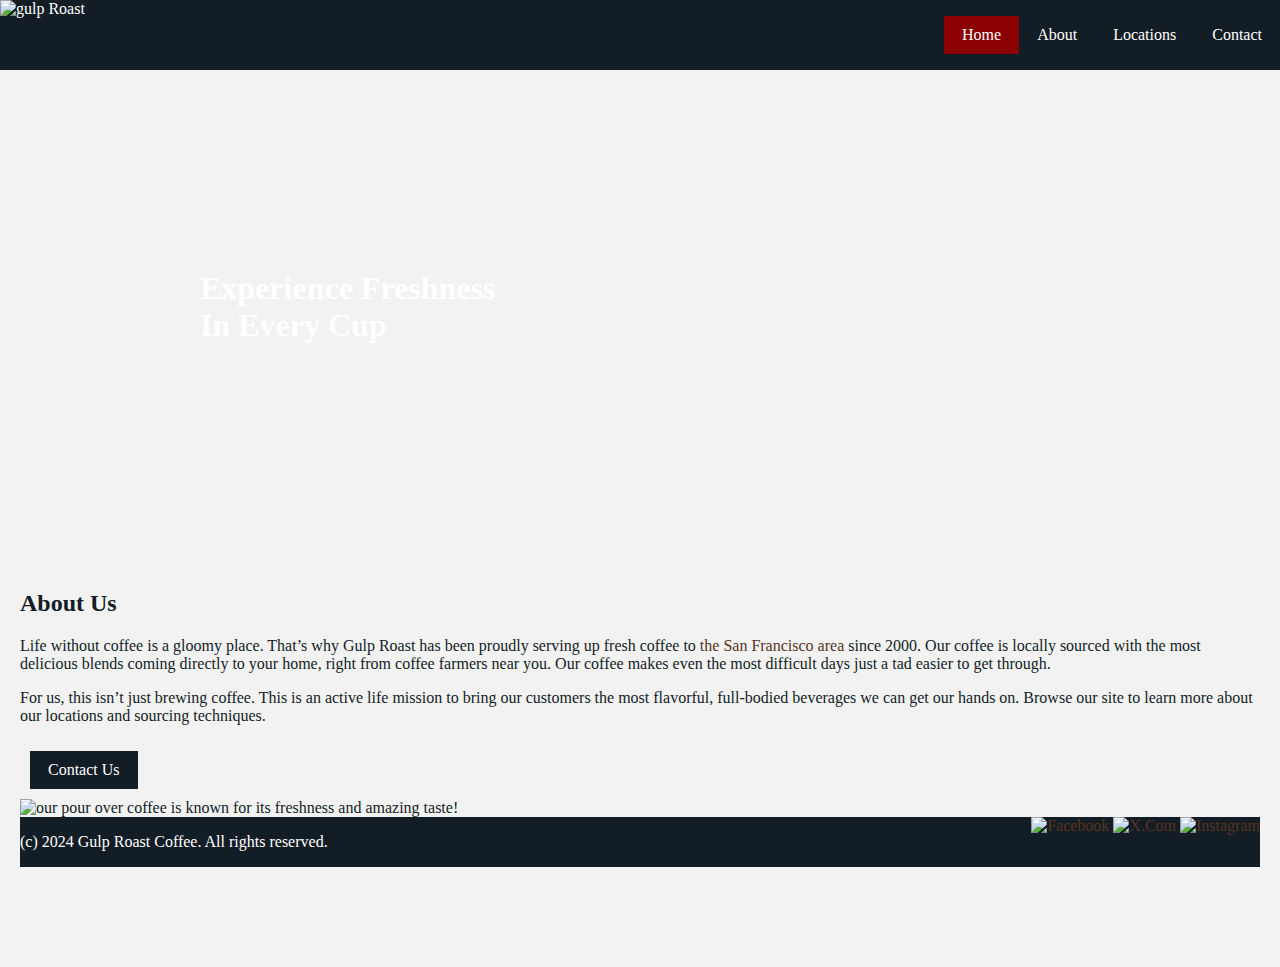
==== index.html @ 54d44714 "Rename gulp-coffee.html to index.html" ====
<!DOCTYPE html>
<html :lang("en")>
<head>
<meta charset="UTF-8">
<meta name="viewport" ::content="width-device-width, initial-scale=1.0">
<link rel="stylesheet" href="gulp-coffee.css">
<title>Home |Gulp Roast</title>
</head>
<body>
    <header>
        <div class="container">
            <img src="https://assets.codepen.io/6306176/gulp-logo-light.png"
            " alt="gulp Roast" class="logo"><img>
       <nav>
        <ul>
            <li> <a class="selected" href="https://uxuicurriculum.wixsite.com/gulproast" >Home</a></li>
            <li> <a href="https://uxuicurriculum.wixsite.com/gulproast">About</a></li>
            <li><a href="https://uxuicurriculum.wixsite.com/gulproast">Locations</a></li>
            <li><a href="https://uxuicurriculum.wixsite.com/gulproast">Contact</a></li>
 
        </ul>
       </nav> 
    </div>
    </header>
    <section class="hero">
        <div class="heroContent">
            <h1>Experience Freshness In Every Cup</h1>
        </div>
    </section>
    <section class="imageArticle">
        <div class="content">
            <h2>About Us</h2>
            <p>
                Life without coffee is a gloomy place. That’s why Gulp Roast has been proudly serving up fresh coffee to <a href="https://goo.gl/maps/3rAyszfwSDx8Si2Y9"> the San Francisco area</a> since 2000. 
                Our coffee is locally sourced with the most delicious blends coming directly to your home, right from coffee farmers near you. 
                Our coffee makes even the most difficult days just a tad easier to get through.
            </p>
            <p>
                For us, this isn’t just brewing coffee. 
                This is an active life mission to bring our customers the most flavorful, full-bodied beverages we can get our hands on. 
                Browse our site to learn more about our locations and sourcing techniques.
            </p>
            <a href="https://uxuicurriculum.wixsite.com/gulproast" class="btnPrimary">Contact Us</a>
            <img src="https://assets.codepen.io/6306176/gulp-pouring-coffee-vertical.jpg" alt="our pour over coffee is known for its freshness and amazing taste!" class="Cup"></img>
            <footer>
                <div class="container">
                    <p class="Copy">(c) 2024 Gulp Roast Coffee. All rights reserved.

                    </p>
                    <div class="Media">
                        <a href="https://uxuicurriculum.wixsite.com/gulproast">
                            <img src="https://cdn1.iconfinder.com/data/icons/logotypes/32/square-facebook-128.png" alt="Facebook">
                        </a>
                        <a href="https://uxuicurriculum.wixsite.com/gulproast">
                        <img src="https://cdn0.iconfinder.com/data/icons/social-network-flat-4/512/x_icon-128.png" alt="X.Com">
                    </a>
                    <a href="https://uxuicurriculum.wixsite.com/gulproast">
                       <img src="https://cdn2.iconfinder.com/data/icons/social-icons-33/128/Instagram-128.png" alt="Instagram"> 
                       </a>
                    </div>
                </div>
            </footer>
        </div>
    </section>
</body>
</html>
---- gulp-coffee.css ----
head{color: #131D26;}
body{
margin: 0;
background-color: #F2F2F2; 
color:#131D26; 
}
header, footer{
    background-color: #131D26;
color:white;
}
.heroContent{
    color:white
}
.container{
    max-width: 1400px;
    margin: auto;
    padding: 30px, 20px;
    display: flex;
    justify-content: space-between;
}
.logo{height: 46px;}
header ul{
    list-style: none;
    display: flex;
}
header li a{
    display: block;
    padding: 10px 18px;
    color: white;
    text-decoration: none;
}
header li a.selected{
    background-color: darkred;
}
.hero{
    height: 400px;
    background-image: url(https://assets.codepen.io/6306176/gulp-menu.jpg);
    background-repeat: no-repeat;
    background-size: cover;
    background-position: center;
    display: flex;
    align-items: center;
    justify-content: right
}
.heroContent{width: 100%;
max-width: 1400px;
margin: auto;
padding: 200px;
}
.hero h1{
    margin: 0;
    width: 300px;
}
.imageArticle{
    max-width: 1400px;
    padding: 100px 20px;
    margin: auto;
    display: flex;
    justify-content: space-between
    align-items: row-reverse
    width: 50%; 
}
.Cup{ display: flex;; 
}
a{color: #59331D;
text-decoration: none;
}
.btnPrimary{display: inline-flex;
background-color: #131d26;
padding: 10px 18px;
margin: 10px;
color: white;
text-decoration: none;}
.media img{height: 32px;
}
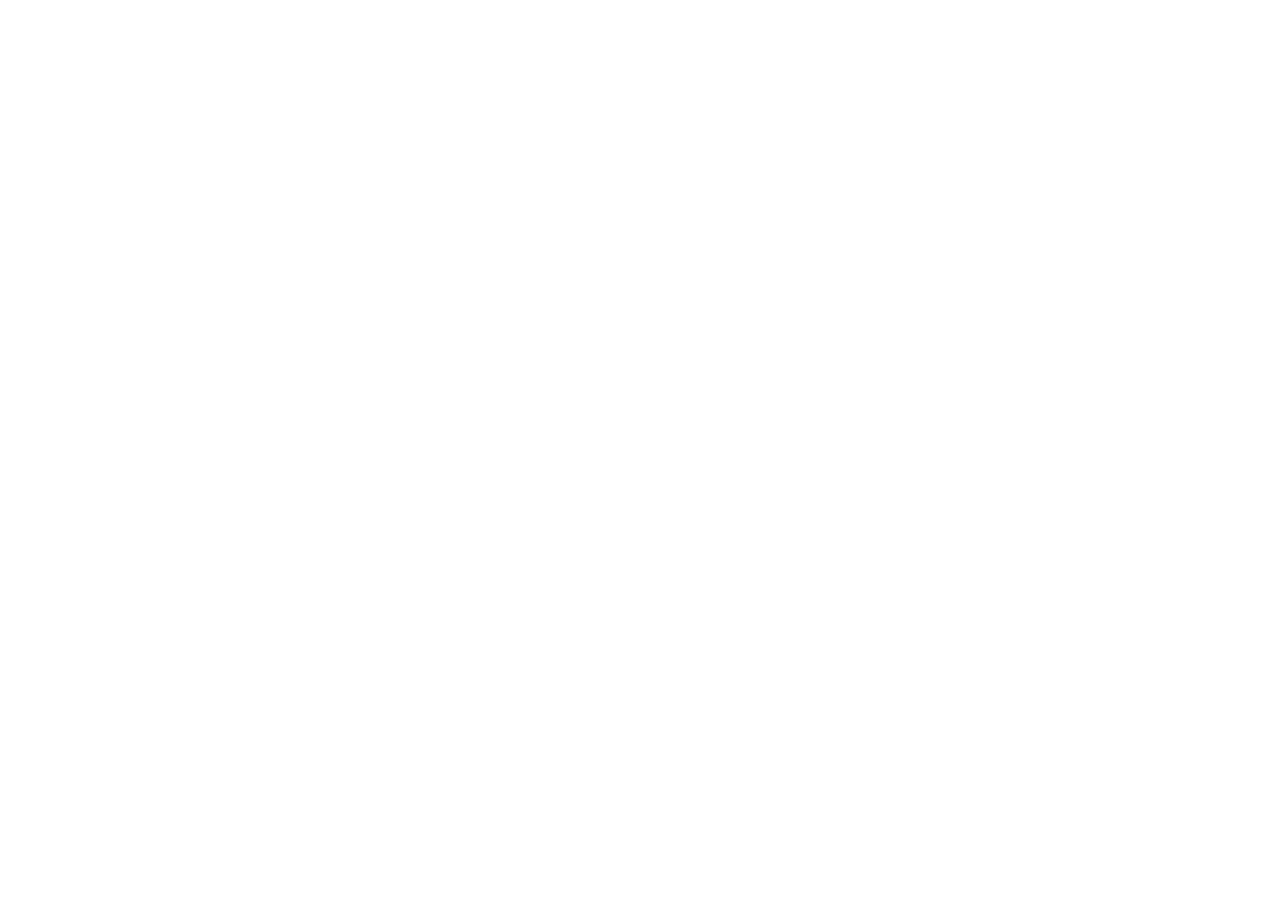
==== commit 8e5a21b2: "product page commit" ====
--- a/index.html
+++ b/index.html
@@ -1,66 +1,11 @@
 <!DOCTYPE html>
-<html :lang("en")>
+<html lang="en">
 <head>
-<meta charset="UTF-8">
-<meta name="viewport" ::content="width-device-width, initial-scale=1.0">
-<link rel="stylesheet" href="gulp-coffee.css">
-<title>Home |Gulp Roast</title>
+    <meta charset="UTF-8">
+    <meta name="viewport" content="width=device-width, initial-scale=1.0">
+    <title>Document</title>
 </head>
 <body>
-    <header>
-        <div class="container">
-            <img src="https://assets.codepen.io/6306176/gulp-logo-light.png"
-            " alt="gulp Roast" class="logo"><img>
-       <nav>
-        <ul>
-            <li> <a class="selected" href="https://uxuicurriculum.wixsite.com/gulproast" >Home</a></li>
-            <li> <a href="https://uxuicurriculum.wixsite.com/gulproast">About</a></li>
-            <li><a href="https://uxuicurriculum.wixsite.com/gulproast">Locations</a></li>
-            <li><a href="https://uxuicurriculum.wixsite.com/gulproast">Contact</a></li>
- 
-        </ul>
-       </nav> 
-    </div>
-    </header>
-    <section class="hero">
-        <div class="heroContent">
-            <h1>Experience Freshness In Every Cup</h1>
-        </div>
-    </section>
-    <section class="imageArticle">
-        <div class="content">
-            <h2>About Us</h2>
-            <p>
-                Life without coffee is a gloomy place. That’s why Gulp Roast has been proudly serving up fresh coffee to <a href="https://goo.gl/maps/3rAyszfwSDx8Si2Y9"> the San Francisco area</a> since 2000. 
-                Our coffee is locally sourced with the most delicious blends coming directly to your home, right from coffee farmers near you. 
-                Our coffee makes even the most difficult days just a tad easier to get through.
-            </p>
-            <p>
-                For us, this isn’t just brewing coffee. 
-                This is an active life mission to bring our customers the most flavorful, full-bodied beverages we can get our hands on. 
-                Browse our site to learn more about our locations and sourcing techniques.
-            </p>
-            <a href="https://uxuicurriculum.wixsite.com/gulproast" class="btnPrimary">Contact Us</a>
-            <img src="https://assets.codepen.io/6306176/gulp-pouring-coffee-vertical.jpg" alt="our pour over coffee is known for its freshness and amazing taste!" class="Cup"></img>
-            <footer>
-                <div class="container">
-                    <p class="Copy">(c) 2024 Gulp Roast Coffee. All rights reserved.
-
-                    </p>
-                    <div class="Media">
-                        <a href="https://uxuicurriculum.wixsite.com/gulproast">
-                            <img src="https://cdn1.iconfinder.com/data/icons/logotypes/32/square-facebook-128.png" alt="Facebook">
-                        </a>
-                        <a href="https://uxuicurriculum.wixsite.com/gulproast">
-                        <img src="https://cdn0.iconfinder.com/data/icons/social-network-flat-4/512/x_icon-128.png" alt="X.Com">
-                    </a>
-                    <a href="https://uxuicurriculum.wixsite.com/gulproast">
-                       <img src="https://cdn2.iconfinder.com/data/icons/social-icons-33/128/Instagram-128.png" alt="Instagram"> 
-                       </a>
-                    </div>
-                </div>
-            </footer>
-        </div>
-    </section>
+    
 </body>
-</html>
+</html>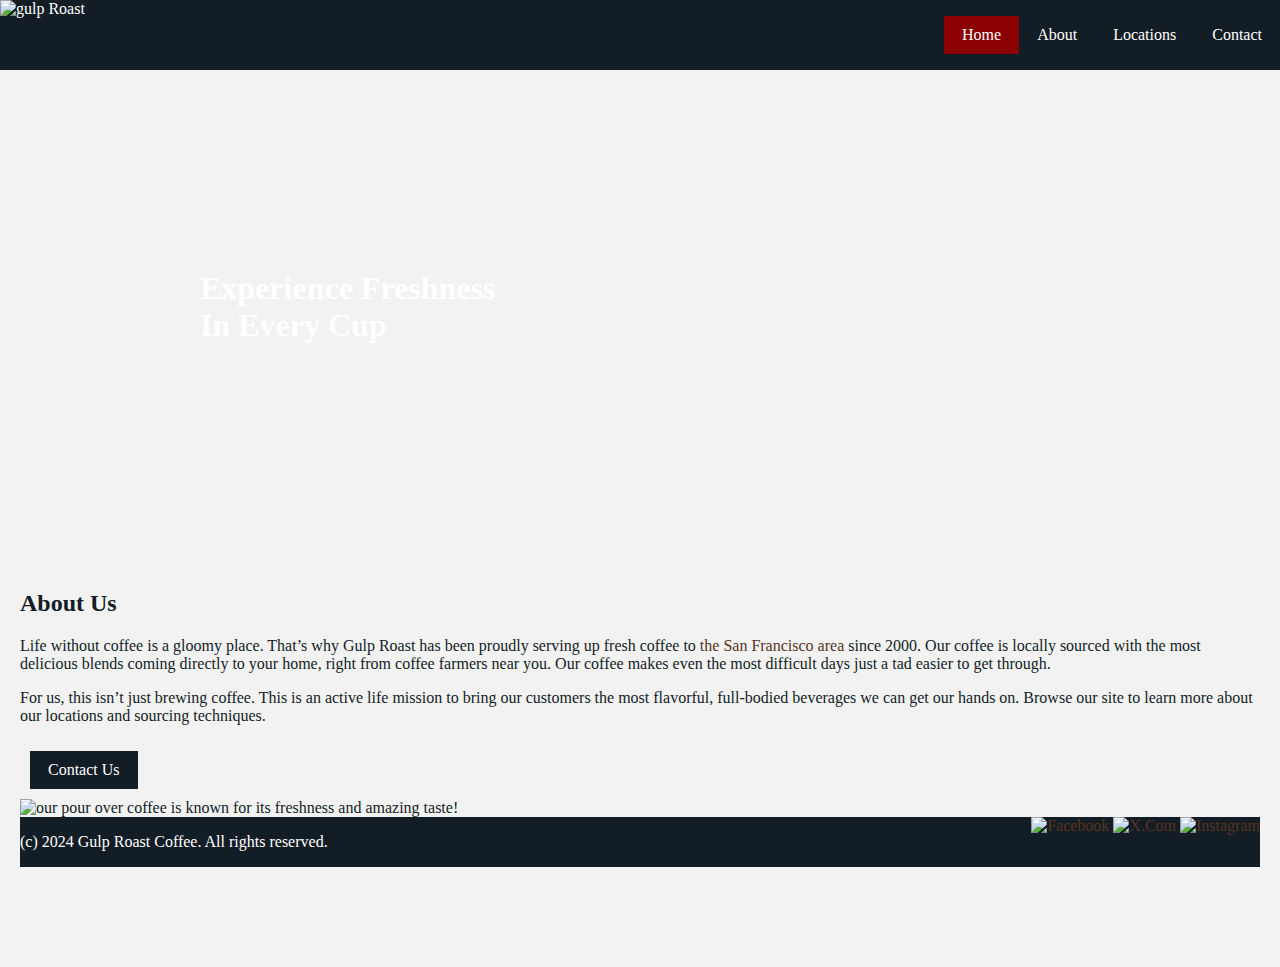
==== commit 8b598f88: "Commit index change" ====
--- a/index.html
+++ b/index.html
@@ -1,11 +1,66 @@
 <!DOCTYPE html>
-<html lang="en">
+<html :lang("en")>
 <head>
-    <meta charset="UTF-8">
-    <meta name="viewport" content="width=device-width, initial-scale=1.0">
-    <title>Document</title>
+<meta charset="UTF-8">
+<meta name="viewport" ::content="width-device-width, initial-scale=1.0">
+<link rel="stylesheet" href="index.css">
+<title>Home |Gulp Roast</title>
 </head>
 <body>
-    
+    <header>
+        <div class="container">
+            <img src="https://assets.codepen.io/6306176/gulp-logo-light.png"
+            " alt="gulp Roast" class="logo"><img>
+       <nav>
+        <ul>
+            <li> <a class="selected" href="https://uxuicurriculum.wixsite.com/gulproast" >Home</a></li>
+            <li> <a href="https://uxuicurriculum.wixsite.com/gulproast">About</a></li>
+            <li><a href="https://uxuicurriculum.wixsite.com/gulproast">Locations</a></li>
+            <li><a href="https://uxuicurriculum.wixsite.com/gulproast">Contact</a></li>
+ 
+        </ul>
+       </nav> 
+    </div>
+    </header>
+    <section class="hero">
+        <div class="heroContent">
+            <h1>Experience Freshness In Every Cup</h1>
+        </div>
+    </section>
+    <section class="imageArticle">
+        <div class="content">
+            <h2>About Us</h2>
+            <p>
+                Life without coffee is a gloomy place. That’s why Gulp Roast has been proudly serving up fresh coffee to <a href="https://goo.gl/maps/3rAyszfwSDx8Si2Y9"> the San Francisco area</a> since 2000. 
+                Our coffee is locally sourced with the most delicious blends coming directly to your home, right from coffee farmers near you. 
+                Our coffee makes even the most difficult days just a tad easier to get through.
+            </p>
+            <p>
+                For us, this isn’t just brewing coffee. 
+                This is an active life mission to bring our customers the most flavorful, full-bodied beverages we can get our hands on. 
+                Browse our site to learn more about our locations and sourcing techniques.
+            </p>
+            <a href="https://uxuicurriculum.wixsite.com/gulproast" class="btnPrimary">Contact Us</a>
+            <img src="https://assets.codepen.io/6306176/gulp-pouring-coffee-vertical.jpg" alt="our pour over coffee is known for its freshness and amazing taste!" class="Cup"></img>
+            <footer>
+                <div class="container">
+                    <p class="Copy">(c) 2024 Gulp Roast Coffee. All rights reserved.
+
+                    </p>
+                    <div class="Media">
+                        <a href="https://uxuicurriculum.wixsite.com/gulproast">
+                            <img src="https://cdn1.iconfinder.com/data/icons/logotypes/32/square-facebook-128.png" alt="Facebook">
+                        </a>
+                        <a href="https://uxuicurriculum.wixsite.com/gulproast">
+                        <img src="https://cdn0.iconfinder.com/data/icons/social-network-flat-4/512/x_icon-128.png" alt="X.Com">
+                    </a>
+                    <a href="https://uxuicurriculum.wixsite.com/gulproast">
+                       <img src="https://cdn2.iconfinder.com/data/icons/social-icons-33/128/Instagram-128.png" alt="Instagram"> 
+                       </a>
+                    </div>
+                </div>
+            </footer>
+        </div>
+    </section>
 </body>
-</html>+</html>
--- a/index.css
+++ b/index.css
@@ -0,0 +1,75 @@
+head{color: #131D26;}
+body{
+margin: 0;
+background-color: #F2F2F2; 
+color:#131D26; 
+}
+header, footer{
+    background-color: #131D26;
+color:white;
+}
+.heroContent{
+    color:white
+}
+.container{
+    max-width: 1400px;
+    margin: auto;
+    padding: 30px, 20px;
+    display: flex;
+    justify-content: space-between;
+}
+.logo{height: 46px;}
+header ul{
+    list-style: none;
+    display: flex;
+}
+header li a{
+    display: block;
+    padding: 10px 18px;
+    color: white;
+    text-decoration: none;
+}
+header li a.selected{
+    background-color: darkred;
+}
+.hero{
+    height: 400px;
+    background-image: url(https://assets.codepen.io/6306176/gulp-menu.jpg);
+    background-repeat: no-repeat;
+    background-size: cover;
+    background-position: center;
+    display: flex;
+    align-items: center;
+    justify-content: right
+}
+.heroContent{width: 100%;
+max-width: 1400px;
+margin: auto;
+padding: 200px;
+}
+.hero h1{
+    margin: 0;
+    width: 300px;
+}
+.imageArticle{
+    max-width: 1400px;
+    padding: 100px 20px;
+    margin: auto;
+    display: flex;
+    justify-content: space-between
+    align-items: row-reverse
+    width: 50%; 
+}
+.Cup{ display: flex;; 
+}
+a{color: #59331D;
+text-decoration: none;
+}
+.btnPrimary{display: inline-flex;
+background-color: #131d26;
+padding: 10px 18px;
+margin: 10px;
+color: white;
+text-decoration: none;}
+.media img{height: 32px;
+}
